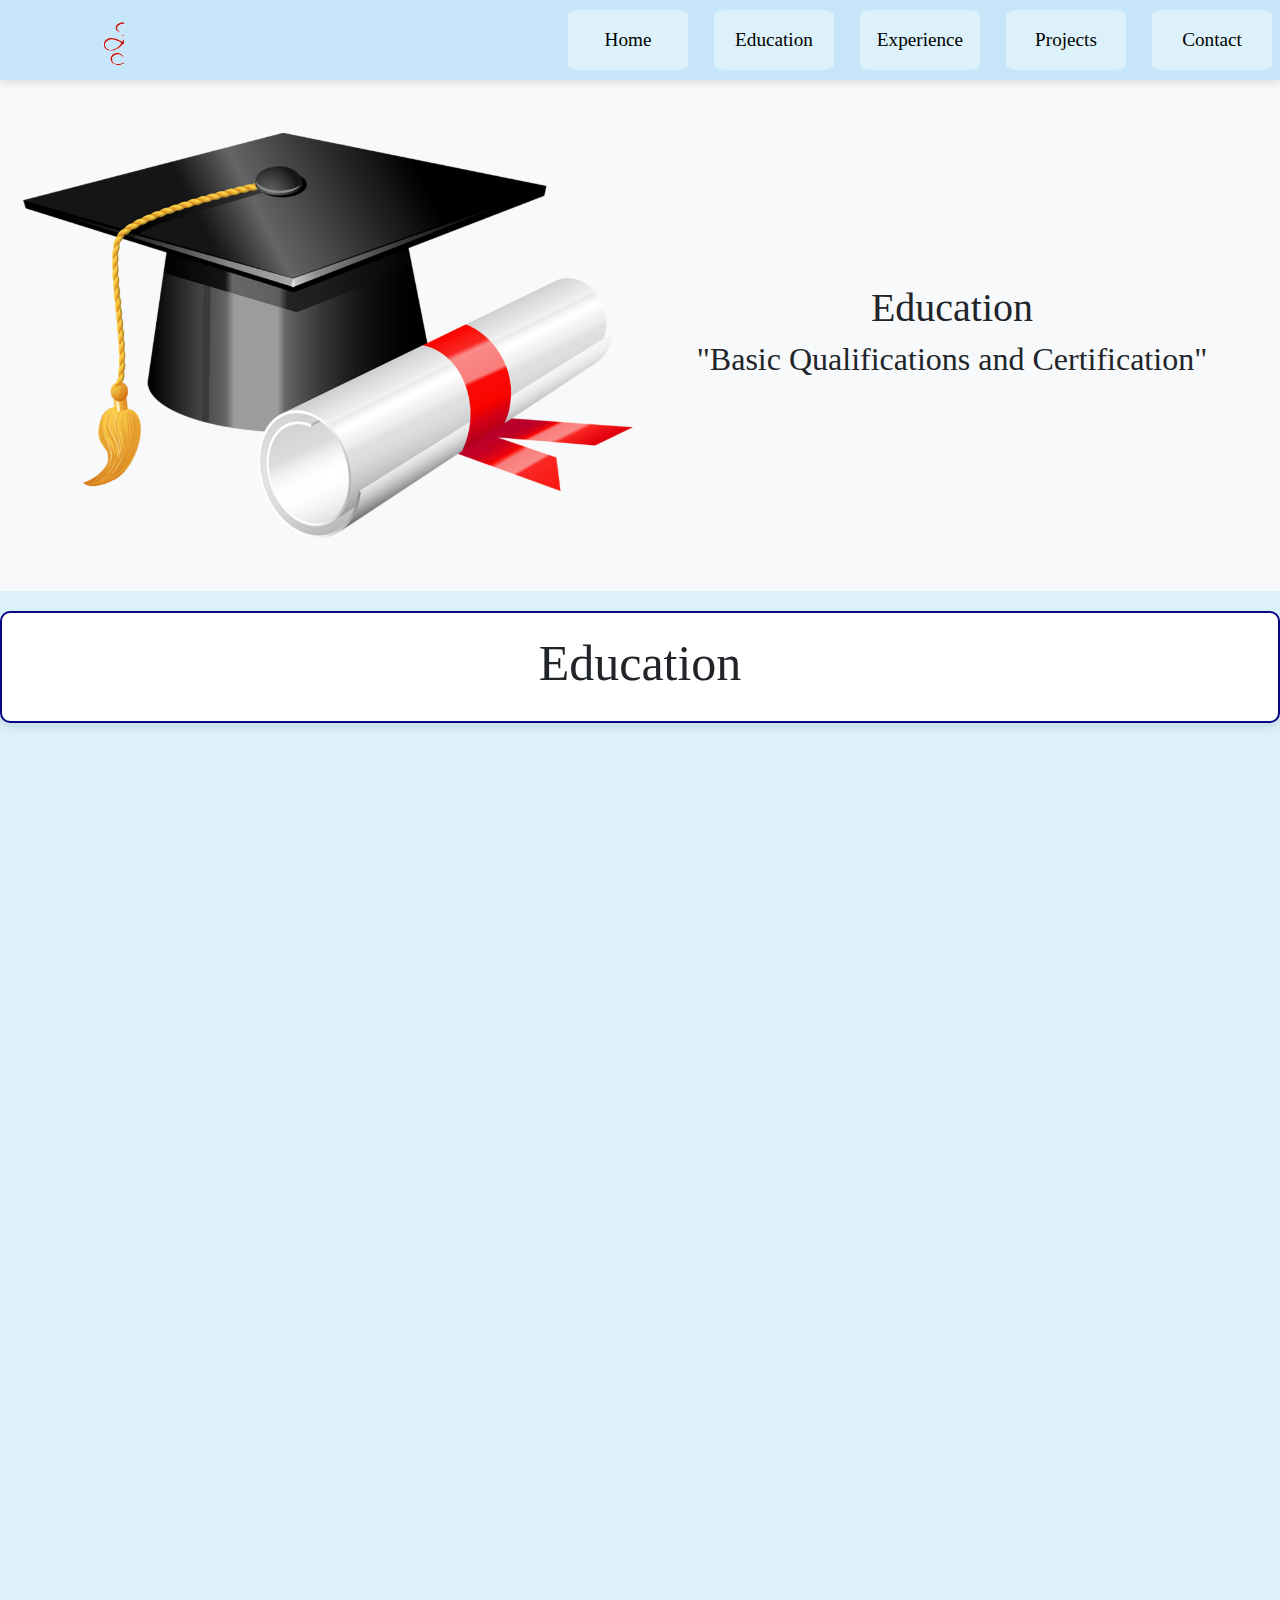
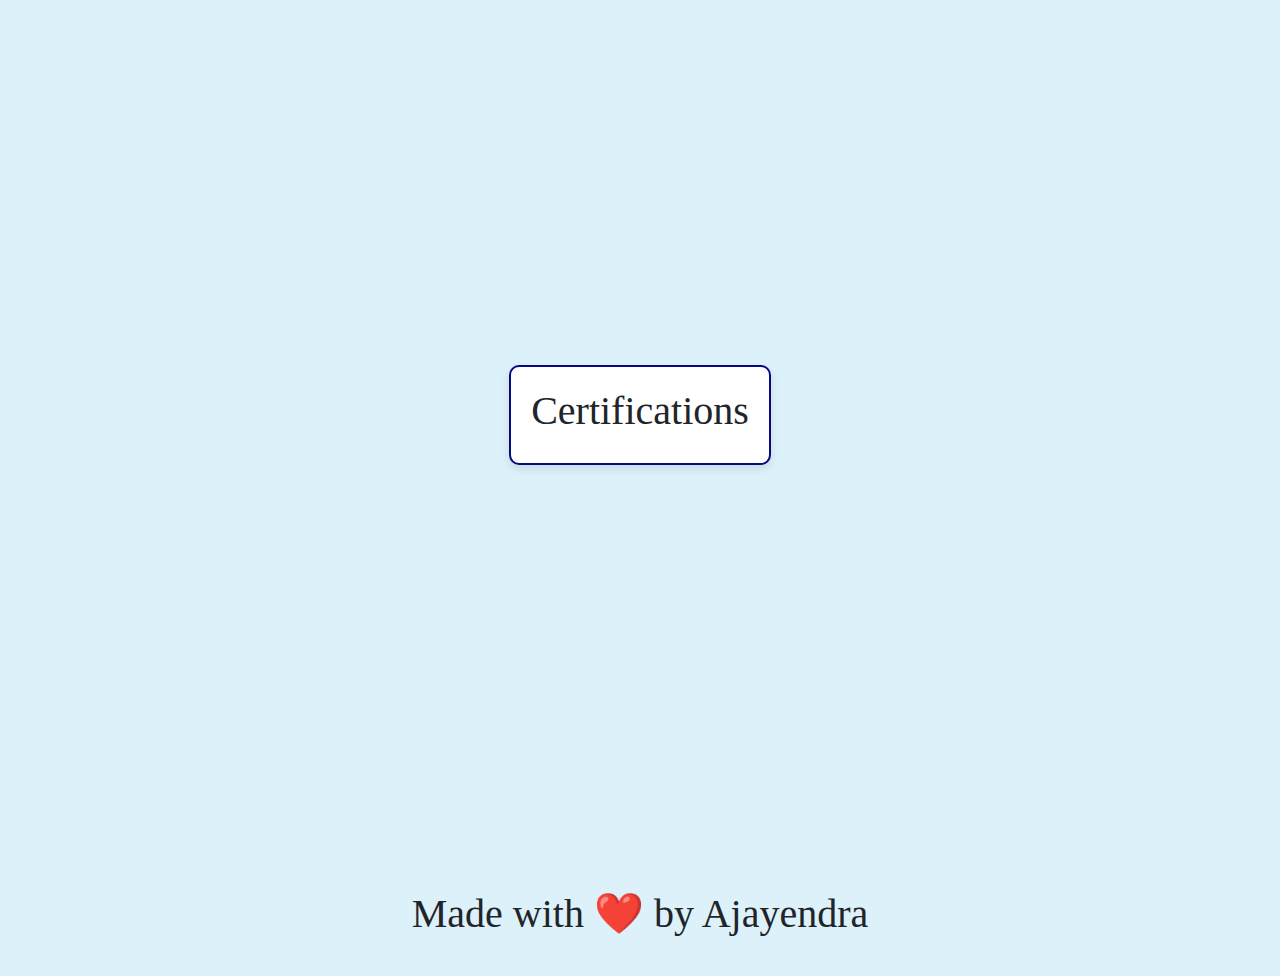
==== Education/index.html @ 83daf7b2 "Update index.html" ====
<!DOCTYPE html>
<html lang="en">
<head>
    <meta charset="UTF-8">
    <meta name="viewport" content="width=device-width, initial-scale=1.0">
    <title>Ajayendra</title>
    <link rel="stylesheet" href="style.css">
    <link href="https://fonts.googleapis.com/css2?family=Dancing+Script:wght@400;700&display=swap" rel="stylesheet">
    <link href="https://cdn.jsdelivr.net/npm/bootstrap@5.3.0/dist/css/bootstrap.min.css" rel="stylesheet">
</head>
<body>
    <nav class="navbar navbar-expand-lg">
        <a class="navbar-brand" href="https://ajayendra2705.github.io/PortFolio-Website/HomePage/">
            <img src="coollogo_com-175853174.gif" id="name_logo" alt="Logo">
        </a>

        <button class="navbar-toggler" type="button" data-bs-toggle="collapse" data-bs-target="#navbarContent" aria-controls="navbarContent" aria-expanded="false" aria-label="Toggle navigation">
            <span class="navbar-toggler-icon">
                
            </span>
        </button>

        <div class="collapse navbar-collapse" id="navbarContent">
            <div class="navbar-nav ms-auto" id="navItems">
                <a class="nav-item nav-link" href="https://ajayendra2705.github.io/PortFolio-Website/HomePage/">
                    <div class="extra_box">Home</div>
                </a>
                <a class="nav-item nav-link" href="https://ajayendra2705.github.io/PortFolio-Website/Education/">
                    <div class="extra_box">Education</div>
                </a>
                <a class="nav-item nav-link" href="https://ajayendra2705.github.io/PortFolio-Website/Experience/">
                    <div class="extra_box">Experience</div>
                </a>
                <a class="nav-item nav-link" href="https://ajayendra2705.github.io/PortFolio-Website/Projects/">
                    <div class="extra_box">Projects</div>
                </a>
                <a class="nav-item nav-link" href="https://ajayendra2705.github.io/PortFolio-Website/Contact/">
                    <div class="extra_box">Contact</div>
                </a>
            </div>
        </div>
    </nav>

    <div class="image d-flex flex-column flex-md-row justify-content-between align-items-center py-5 bg-light">
        <div class="left_side animate__animated animate__slideInLeft">
            <img src="Graduation_Cap.png" id="grad_image" class="img-fluid" alt="Graduation Cap">
        </div>
        <div class="right_side text-center animate__animated animate__slideInRight mt-4 mt-md-0">
            <h1 id="ajayendra_name_education">Education</h1>
            <h2 id="some_text_education">"Basic Qualifications and Certification"</h2>
        </div>
    </div>

    <div class="area_first">

    </div>

    <div class="degrees">
        <div class="centered-div">
            <h1 id="education_written">Education</h1>
        </div>
    </div>

    <div class="first_box" id="iit_edu">
        <div class="iitkgp fade-in">
            <div class="iitkgp_area">
                <div class="iit_image">
                    <img src="iit_logo.png" id="iit_image_image">
                </div>
                <div class="iit_written_part">
                    <p id="iit_written_written">Indian Institute of Technology Kharagpur<br>2023 - 2027</p>
                    <h1 id="btech">Bachelor of Technology</h1>
                    <div class="trial">
                        <p class="text_extra">"Hello! Currently, I am a second-year undergraduate student at the Indian Institute of Technology Kharagpur, West Bengal, pursuing a Bachelor of Technology Course. I am interested in Quant and Coding related fields."</p>
                    </div>
                </div>
            </div>
        </div>
    </div>

    <div class="area_between">

    </div>

    <div class="second_box" id="class_12">
        <div class="class_12 fade-in">
            <div class="class_12_area">
                <div class="class_12_image">
                    <img src="kv_logo.png" id="class12_image_image">
                </div>
                <div class="class_12_written_part">
                    <p id="class12_written_written">Class 12<br>2021 - 2023</p>
                    <h1 id="school">Higher Secondary Education</h1>
                    <div class="trial" id="trail_2">
                        <p class="text_extra">"I was a Class 12 student, focusing on Science and Mathematics in my studies. I was enthusiastic about exploring fields related to Data Science and Programming. I enjoyed leveraging my skills and knowledge in these areas as I prepared for higher studies."</p>
                    </div>
                </div>
            </div>
        </div>
    </div>

    <div class="area_between">

    </div>

    <div class="third_box" id="class_10">
        <div class="class_10 fade-in">
            <div class="class_10_area">
                <div class="class_10_image">
                    <img src="kv_logo.png" id="class10_image_image">
                </div>
                <div class="class_10_written_part">
                    <p id="class10_written_written">Class 10<br>2019 - 2021</p>
                    <h1 id="school">Secondary Education</h1>
                    <div class="trial" id="trail_3">
                        <p class="text_extra">"I completed my Class 10 studies with a focus on Science and Mathematics. During this period, I developed a keen interest in programming and data analysis, which guided my academic and career choices."</p>
                    </div>
                </div>
            </div>
        </div>
    </div>
    
    <div class="area_between">

    </div>
    
    <div class="center">
        <div class="centered-div">
            <h1>Certifications</h1>
        </div>
    </div>

    <div class="area_first">

    </div>

    <div class="certi_boxes">
        <div class="box1">
            <div class="upperbox1">
                <img src="fec.jpeg" id="fec" alt="FEC">
                <div class="overlay" onclick="openImage('certificate.png')">Certificate</div>
            </div>
            <div class="lowerbox1">
                <h1 id="fec_text">PortFolio Optimization</h1>
                <h1 id="next_text">using Python</h1>
                <h1 id="text_final">-Finance and Economics Club</h1>
            </div>
        </div>
        <div class="box2">
            <div class="upperbox2">
                <img src="ppgs_logo.jpeg" id="ppgs" alt="PPGS">
                <div class="overlay" onclick="openImage('ppgs_certificate.png')">Certificate</div>
            </div>
            <div class="lowerbox2">
                <h1 id="ppgs_text">Case Study</h1>
                <h1 id="ppgs_next_text"></h1>
                <h1 id="text_final_ppgs">-Public Policy and Governance Society</h1>
            </div>
        </div>
        <div class="box3">
            <div class="upperbox">
                <div class="upperbox2">
                <img src="ppgs_logo.jpeg" id="ppgs" alt="PPGS">
                <div class="overlay" onclick="openImage('ppgs_certificate.png')">Certificate</div>
            </div>
            <div class="lowerbox">
                <h1 id="ppgs_text">Case Study</h1>
                <h1 id="ppgs_next_text"></h1>
                <h1 id="text_final_ppgs">-Public Policy and Governance Society</h1>
            </div>
        </div>
    </div>

    <footer>
        <h1>Made with ❤️ by Ajayendra</h1>
    </footer>

    <script src="https://cdn.jsdelivr.net/npm/bootstrap@5.3.0/dist/js/bootstrap.bundle.min.js"></script>
    <script src="script.js"></script>
</body>
</html>
---- Education/style.css ----
/* Basic reset */
* {
    font-family: 'Parisienne', cursive;
    box-sizing: border-box;
    margin: 0;
    padding: 0;

}

.navbar {
    height: 80px; /* Adjusted height */
    display: flex;
    align-items: center;
    background-color: rgb(220, 241, 250);
    padding: 0 20px;
    box-shadow: 0 4px 8px rgba(0, 0, 0, 0.1);
    transition: background-color 0.3s ease;
    z-index: 1000; /* Ensure navbar is on top */
}

.navbar:hover {
    background-color: rgb(200, 230, 250);
}

.navbar-brand img {
    height: 60px;
    margin-right: 20px;
    margin-left: 100px; /* Add a default left margin */
    transition: transform 0.3s ease, margin-left 0.3s ease; /* Add transition for margin-left */
}

@media (max-width: 1200px) {
    .navbar-brand img {
        margin-left: 15px; /* Adjust left margin for smaller screens */
    }
}

@media (max-width: 992px) {
    .navbar-brand img {
        margin-left: 10px; /* Adjust left margin for even smaller screens */
    }
}

@media (max-width: 768px) {
    .navbar-brand img {
        margin-left: 5px; /* Adjust left margin for smallest screens */
    }
}


.navbar-brand img:hover {
    transform: scale(1.1);
}

.navbar-toggler {
    border: none;
    outline: none;
}

.navbar-toggler-icon {
    background-image: url('data:image/svg+xml;charset=utf8,%3Csvg xmlns="http://www.w3.org/2000/svg" width="30" height="30" viewBox="0 0 30 30"%3E%3Cpath stroke="currentColor" stroke-width="2" d="M5 7h20M5 15h20M5 23h20" /%3E%3C/svg%3E');
}

/* Style for the collapsible navbar menu */
.navbar-collapse {
    display: flex;
    justify-content: flex-end; /* Align items to the right */
}

/* Ensure that the menu items are hidden by default */
.navbar-nav {
    display: flex;
    flex-direction: row;
    gap: 10px; /* Space between items */
}

.navbar-nav .nav-item {
    margin: 0;
}

.navbar-nav .nav-link {
    display: block;
    text-decoration: none;
}

.extra_box {
    height: 60px;
    width: 120px; /* Adjusted width */
    border-radius: 10%; /* Rounded corners on the left */
    background-color: rgb(220, 241, 250);
    display: flex;
    justify-content: center;
    align-items: center;
    transition: background-color 0.3s ease, transform 0.3s ease;
    font-size: 1.2rem;
    color: black; /* Ensure text color is visible */
    z-index: 1001; /* Ensure extra_box is on top */
}

.extra_box:hover {
    border: 2px solid black;
    background-color: aqua;
    opacity: 100%;
    border-radius: 10%;
    transform: scale(1.05);
}

@keyframes fadeIn {
    from {
        opacity: 0;
    }
    to {
        opacity: 1;
    }
}

@keyframes slideIn {
    from {
        opacity: 0;
        transform: translateX(-100%);
    }
    to {
        opacity: 1;
        transform: translateX(0);
    }
}
/* Responsive adjustments */
@media (max-width: 1200px) {
    .extra_box {
        font-size: 1.1rem;
    }
}

@media (max-width: 992px) {
    .extra_box {
        font-size: 1rem;
    }
}

@media (max-width: 768px) {
    .extra_box {
        font-size: 0.9rem;
    }
}

footer {
    background-color: rgb(220, 241, 250);
    padding: 10px;
    text-align: center;
    font-size: 0.9rem;
}

/* Container styling */
.image {
    display: flex;
    flex-direction: column;
    justify-content: center;
    align-items: center;
    padding: 2rem; /* Adjust padding as needed */
    width: 100%; /* Ensure the container spans the full width */
}

/* Image container styling */
.left_side {
    flex: 0 0 60%; /* Set image container to 60% width by default */
    max-width: 60%; /* Ensure it does not exceed 60% */
    position: relative; /* For animation positioning */
    animation: slideInLeft 1s ease-out forwards; /* Slide-in animation */

}

/* Image styling */
#grad_image {
    width: 100%; /* Make the image fill its container */
    height: auto; /* Maintain aspect ratio */
    max-width: 100%; /* Ensure image does not exceed container size */

}

/* Text section styling */
.right_side {
    flex: 0 0 40%; /* Text container takes up remaining space */
    max-width: 40%; /* Ensure it does not exceed 40% */
    text-align: center; /* Center align text */
    animation: slideInRight 1s ease-out forwards; /* Slide-in animation */

}

/* On larger screens, adjust layout */
@media (min-width: 1200px) {
    .image {
        flex-direction: row; /* Stack items horizontally on screens larger than 1200px */
        padding: 1rem; /* Reduce padding on larger screens */
        
    }

    .left_side {
        flex: 1 0 auto; /* Allow image container to grow/shrink as needed */
        max-width: 50%; /* Reduce image container width to 50% on larger screens */
        margin-bottom: 0; /* Remove space between image and text */
    }

    .right_side {
        flex: 1 0 auto; /* Allow text container to grow/shrink as needed */
        max-width: 50%; /* Reduce text container width to 50% on larger screens */
        margin-top: 0; /* Reset margin-top */
    }
}

/* Additional styling for smaller screens */
@media (max-width: 767px) {
    .left_side, .right_side {
        flex: 1 0 100%; /* On very small screens, take up full width */
        max-width: 100%; /* Ensure full width */
    }

    .right_side {
        margin-top: 1rem; /* Add some space above the text */
    }
}

/* Slide-in animations */
@keyframes slideInLeft {
    0% {
        transform: translateX(-100%);
        opacity: 0;
    }
    100% {
        transform: translateX(0);
        opacity: 1;
    }
}

@keyframes slideInRight {
    0% {
        transform: translateX(100%);
        opacity: 0;
    }
    100% {
        transform: translateX(0);
        opacity: 1;
    }
}

.degrees {
    height: 140px;
    background-color: rgb(220, 241, 250);
    font-size: 50px;
    text-align: center;
}

#education_written {
    font-size: 50px;
}

.iitkgp {
    background-color: rgb(220, 241, 250);
    width: 100%;
    display: flex;
    justify-content: center;
    align-items: center;
    flex-wrap: wrap; /* Ensure items wrap on smaller screens */
}

.iitkgp_area {
    width: 100%; /* Use full width to make it responsive */
    max-width: 1100px;
    border-radius: 30px;
    border: 2px solid black;
    display: flex;
    flex-direction: row; /* Default layout */
    padding: 5px;
    box-sizing: border-box;
    align-items: center; /* Center items vertically */
    justify-content: center; /* Center items horizontally */
}

#iit_image_image {
    opacity: 1;
    height: 200px;
    margin: 20px;
    flex: 0 1 auto; /* Ensure image scales properly */
    max-width: 200px; /* Ensure it doesn't get too wide */
}

.iit_written_part {
    opacity: 1;
    height: auto;
    background-color: rgb(13, 197, 244);
    border-radius: 30px;
    flex: 1 1 auto; /* Ensure text box scales properly */
    padding: 20px;
    box-sizing: border-box;
    max-width: calc(100% - 240px); /* Adjust based on image size */
    overflow: hidden; /* Prevent overflow */
}

#iit_written_written {
    font-size: 25px;
    font-family: 'Parisienne', cursive;
    margin: 0;
    overflow-wrap: break-word; /* Handle long words */
}

#btech {
    font-size: 25px;
    margin: 0;
}

.iit_whateducation {
    margin: 30px 0;
    height: auto;
    width: 100%;
    max-width: 851px;
    background-color: green;
    border-radius: 30px;
    overflow: hidden;
    padding: 20px;
    box-sizing: border-box;
}

.trial {
    margin-top: 23px;
    height: auto;
    width: 100%;
    max-width: 811px;
    background-color: rgb(140, 210, 240);
    opacity: 1;
    border-radius: 30px;
    padding: 20px;
    font-size: 20px;
    box-sizing: border-box;
    overflow: hidden;
}

.text_extra {
    font-size: 25px;
}

#iit_image_image.animate {
    opacity: 1;
    animation: slideInFromLeft 1s forwards;
}

.iit_written_part.animate {
    opacity: 1;
    animation: slideInFromRight 1s forwards;
}

/* Media Queries for Responsiveness */

@media (max-width: 1200px) {
    .degrees {
        font-size: 40px;
    }

    #education_written {
        font-size: 40px;
    }

    .iitkgp_area {
        flex-direction: column; /* Stack items vertically on smaller screens */
        align-items: center; /* Center items horizontally */
    }

    .iit_written_part {
        width: 100%;
        max-width: 100%; /* Ensure it stays within the parent box */
        margin-top: 20px; /* Add margin to separate from the image */
    }

    #iit_image_image {
        height: 150px;
        max-width: 150px; /* Adjust for smaller screens */
    }

    #iit_written_written, #btech {
        font-size: 20px;
    }

    .trial {
        font-size: 18px;
    }
}

@media (max-width: 992px) {
    .degrees {
        font-size: 35px;
    }

    #education_written {
        font-size: 35px;
    }

    .iitkgp_area {
        flex-direction: column;
        align-items: center;
    }

    .iit_written_part {
        width: 100%;
        max-width: 100%;
        margin-top: 20px;
    }

    #iit_image_image {
        height: 150px;
        max-width: 150px;
    }

    #iit_written_written, #btech {
        font-size: 18px;
    }

    .trial {
        font-size: 16px;
    }
}

@media (max-width: 768px) {
    .degrees {
        font-size: 30px;
    }

    #education_written {
        font-size: 30px;
    }

    .iitkgp_area {
        flex-direction: column;
        align-items: center;
    }

    .iit_written_part {
        width: 100%;
        max-width: 100%;
        margin-top: 20px;
    }

    #iit_image_image {
        height: 120px;
        max-width: 120px;
    }

    #iit_written_written, #btech {
        font-size: 16px;
    }

    .trial {
        font-size: 14px;
    }
}

@media (max-width: 576px) {
    .degrees {
        font-size: 25px;
    }

    #education_written {
        font-size: 25px;
    }

    .iitkgp_area {
        flex-direction: column;
        align-items: center;
    }

    .iit_written_part {
        width: 100%;
        max-width: 100%;
        margin-top: 20px;
    }

    #iit_image_image {
        height: 100px;
        max-width: 100px;
    }

    #iit_written_written, #btech {
        font-size: 14px;
    }

    .trial {
        font-size: 12px;
    }
}

.class_12 {
    background-color: rgb(220, 241, 250);
    width: 100%;
    display: flex;
    justify-content: center;
    align-items: center;
    flex-wrap: wrap; /* Ensure items wrap on smaller screens */
}

.class_12_area {
    width: 100%; /* Use full width to make it responsive */
    max-width: 1100px;
    border-radius: 30px;
    border: 2px solid black;
    display: flex;
    flex-direction: row; /* Default layout */
    padding: 5px;
    box-sizing: border-box;
    align-items: center; /* Center items vertically */
    justify-content: center; /* Center items horizontally */
}

#class12_image_image {
    opacity: 1;
    height: 200px;
    margin: 20px;
    flex: 0 1 auto; /* Ensure image scales properly */
    max-width: 200px; /* Ensure it doesn't get too wide */
}

.class_12_written_part {
    opacity: 1;
    height: auto;
    background-color: rgb(13, 197, 244);
    border-radius: 30px;
    flex: 1 1 auto; /* Ensure text box scales properly */
    padding: 20px;
    box-sizing: border-box;
    max-width: calc(100% - 240px); /* Adjust based on image size */
    overflow: hidden; /* Prevent overflow */
}

#class12_written_written {
    font-size: 25px;
    font-family: 'Parisienne', cursive;
    margin: 0;
    overflow-wrap: break-word; /* Handle long words */
}

#school {
    font-size: 25px;
    margin: 0;
}

.class_12_whateducation {
    margin: 30px 0;
    height: auto;
    width: 100%;
    max-width: 851px;
    background-color: green;
    border-radius: 30px;
    overflow: hidden;
    padding: 20px;
    box-sizing: border-box;
}

.trial {
    margin-top: 23px;
    height: auto;
    width: 100%;
    max-width: 811px;
    background-color: rgb(140, 210, 240);
    opacity: 1;
    border-radius: 30px;
    padding: 20px;
    font-size: 20px;
    box-sizing: border-box;
    overflow: hidden;
}

.text_extra {
    font-size: 25px;
}

#class12_image_image.animate {
    opacity: 1;
    animation: slideInFromLeft 1s forwards;
}

.class_12_written_part.animate {
    opacity: 1;
    animation: slideInFromRight 1s forwards;
}

/* Media Queries for Responsiveness */

@media (max-width: 1200px) {
    .degrees {
        font-size: 40px;
    }

    #education_written {
        font-size: 40px;
    }

    .class_12_area {
        flex-direction: column; /* Stack items vertically on smaller screens */
        align-items: center; /* Center items horizontally */
    }

    .class_12_written_part {
        width: 100%;
        max-width: 100%; /* Ensure it stays within the parent box */
        margin-top: 20px; /* Add margin to separate from the image */
    }

    #class12_image_image {
        height: 150px;
        max-width: 150px; /* Adjust for smaller screens */
    }

    #class12_written_written, #school {
        font-size: 20px;
    }

    .trial {
        font-size: 18px;
    }
}

@media (max-width: 992px) {
    .degrees {
        font-size: 35px;
    }

    #education_written {
        font-size: 35px;
    }

    .class_12_area {
        flex-direction: column;
        align-items: center;
    }

    .class_12_written_part {
        width: 100%;
        max-width: 100%;
        margin-top: 20px;
    }

    #class12_image_image {
        height: 150px;
        max-width: 150px;
    }

    #class12_written_written, #school {
        font-size: 18px;
    }

    .trial {
        font-size: 16px;
    }
}

@media (max-width: 768px) {
    .degrees {
        font-size: 30px;
    }

    #education_written {
        font-size: 30px;
    }

    .class_12_area {
        flex-direction: column;
        align-items: center;
    }

    .class_12_written_part {
        width: 100%;
        max-width: 100%;
        margin-top: 20px;
    }

    #class12_image_image {
        height: 120px;
        max-width: 120px;
    }

    #class12_written_written, #school {
        font-size: 16px;
    }

    .trial {
        font-size: 14px;
    }
}

@media (max-width: 576px) {
    .degrees {
        font-size: 25px;
    }

    #education_written {
        font-size: 25px;
    }

    .class_12_area {
        flex-direction: column;
        align-items: center;
    }

    .class_12_written_part {
        width: 100%;
        max-width: 100%;
        margin-top: 20px;
    }

    #class12_image_image {
        height: 100px;
        max-width: 100px;
    }

    #class12_written_written, #school {
        font-size: 14px;
    }

    .trial {
        font-size: 12px;
    }
}

.area_between {
    height: 50px;
    width: 100%;
    background-color: rgb(220, 241, 250);
}

.class_10 {
    background-color: rgb(220, 241, 250);
    width: 100%;
    display: flex;
    justify-content: center;
    align-items: center;
    flex-wrap: wrap; /* Ensure items wrap on smaller screens */
}

.class_10_area {
    width: 100%; /* Use full width to make it responsive */
    max-width: 1100px;
    border-radius: 30px;
    border: 2px solid black;
    display: flex;
    flex-direction: row; /* Default layout */
    padding: 5px;
    box-sizing: border-box;
    align-items: center; /* Center items vertically */
    justify-content: center; /* Center items horizontally */
}

#class10_image_image {
    opacity: 1;
    height: 200px;
    margin: 20px;
    flex: 0 1 auto; /* Ensure image scales properly */
    max-width: 200px; /* Ensure it doesn't get too wide */
}

.class_10_written_part {
    opacity: 1;
    height: auto;
    background-color: rgb(13, 197, 244);
    border-radius: 30px;
    flex: 1 1 auto; /* Ensure text box scales properly */
    padding: 20px;
    box-sizing: border-box;
    max-width: calc(100% - 240px); /* Adjust based on image size */
    overflow: hidden; /* Prevent overflow */
}

#class10_written_written {
    font-size: 25px;
    font-family: 'Parisienne', cursive;
    margin: 0;
    overflow-wrap: break-word; /* Handle long words */
}

#school {
    font-size: 25px;
    margin: 0;
}

.class_10_whateducation {
    margin: 30px 0;
    height: auto;
    width: 100%;
    max-width: 851px;
    background-color: green;
    border-radius: 30px;
    overflow: hidden;
    padding: 20px;
    box-sizing: border-box;
}

.trial {
    margin-top: 23px;
    height: auto;
    width: 100%;
    max-width: 811px;
    background-color: rgb(140, 210, 240);
    opacity: 1;
    border-radius: 30px;
    padding: 20px;
    font-size: 20px;
    box-sizing: border-box;
    overflow: hidden;
}

.text_extra {
    font-size: 25px;
}

#class10_image_image.animate {
    opacity: 1;
    animation: slideInFromLeft 1s forwards;
}

.class_10_written_part.animate {
    opacity: 1;
    animation: slideInFromRight 1s forwards;
}

/* Media Queries for Responsiveness */

@media (max-width: 1200px) {
    .degrees {
        font-size: 40px;
    }

    #education_written {
        font-size: 40px;
    }

    .class_10_area {
        flex-direction: column; /* Stack items vertically on smaller screens */
        align-items: center; /* Center items horizontally */
    }

    .class_10_written_part {
        width: 100%;
        max-width: 100%; /* Ensure it stays within the parent box */
        margin-top: 20px; /* Add margin to separate from the image */
    }

    #class10_image_image {
        height: 150px;
        max-width: 150px; /* Adjust for smaller screens */
    }

    #class10_written_written, #school {
        font-size: 20px;
    }

    .trial {
        font-size: 18px;
    }
}

@media (max-width: 992px) {
    .degrees {
        font-size: 35px;
    }

    #education_written {
        font-size: 35px;
    }

    .class_10_area {
        flex-direction: column;
        align-items: center;
    }

    .class_10_written_part {
        width: 100%;
        max-width: 100%;
        margin-top: 20px;
    }

    #class10_image_image {
        height: 150px;
        max-width: 150px;
    }

    #class10_written_written, #school {
        font-size: 18px;
    }

    .trial {
        font-size: 16px;
    }
}

@media (max-width: 768px) {
    .degrees {
        font-size: 30px;
    }

    #education_written {
        font-size: 30px;
    }

    .class_10_area {
        flex-direction: column;
        align-items: center;
    }

    .class_10_written_part {
        width: 100%;
        max-width: 100%;
        margin-top: 20px;
    }

    #class10_image_image {
        height: 120px;
        max-width: 120px;
    }

    #class10_written_written, #school {
        font-size: 16px;
    }

    .trial {
        font-size: 14px;
    }
}

@media (max-width: 576px) {
    .degrees {
        font-size: 25px;
    }

    #education_written {
        font-size: 25px;
    }

    .class_10_area {
        flex-direction: column;
        align-items: center;
    }

    .class_10_written_part {
        width: 100%;
        max-width: 100%;
        margin-top: 20px;
    }

    #class10_image_image {
        height: 100px;
        max-width: 100px;
    }

    #class10_written_written, #school {
        font-size: 14px;
    }

    .trial {
        font-size: 12px;
    }
}

.area_first {
    height: 20px;
    width: 100%;
    background-color: rgb(220, 241, 250);
}

/* Keyframes for slide-in animations */
@keyframes slideInFromLeft {
    from {
        transform: translateX(-100%);
        opacity: 0;
    }
    to {
        transform: translateX(0);
        opacity: 1;
    }
}

@keyframes slideInFromRight {
    from {
        transform: translateX(100%);
        opacity: 0;
    }
    to {
        transform: translateX(0);
        opacity: 1;
    }
}

/* Initial state for animations */
.iitkgp_area,
.class_12_area,
.class_10_area {
    opacity: 0; /* Initially invisible */
    transform: translateX(0); /* Ensure elements are in their original position */
}

/* Animation classes with delay */
.iitkgp_area.animate {
    animation: slideInFromLeft 1s 0.5s forwards; /* 0.5s delay */
}

.class_12_area.animate {
    animation: slideInFromRight 1s 0.5s forwards; /* 0.5s delay */
}

.class_10_area.animate {
    animation: slideInFromLeft 1s 0.5s forwards; /* 0.5s delay */
}

/* Optional: Add a fade-in effect */
.fade-in {
    opacity: 1;
    transition: opacity 1s ease-in-out;
}

.fade-in.show {
    opacity: 1;
}

.certificate {
    height: 80px;
    background-color: rgb(220, 241, 250);
    text-align: center;
}

#Certificate_written {
    font-size: 50px;
}

.certi_boxes {
    background-color: rgb(220, 241, 250);
    padding: 20px; /* Add padding to avoid content touching edges */
    display: flex;
    flex-wrap: wrap;
    justify-content: center; /* Center the boxes horizontally */
    gap: 30px; /* Increase the gap between boxes */
    
}

.box1, .box2, .box3 {
    width: 350px; /* Set a specific width for each box */
    height: 350px; /* Set height equal to width to keep it square */
    border-radius: 15px; /* Slightly smaller border radius */
    display: flex;
    flex-direction: column;
    justify-content: center;
    align-items: center;
    overflow: hidden; /* Prevents content from overflowing */
    text-align: center;
    padding: 10px; /* Added padding for better content spacing */
    box-sizing: border-box; /* Include padding and border in the element's total width and height */
    margin: 10px; /* Margin around each box for spacing */
    opacity: 0; /* Start with opacity 0 */
    transform: translateY(20px); /* Start with a slight vertical translation */
    transition: opacity 1s ease, transform 1s ease;
}

.upperbox1, .upperbox2, .upperbox {
    width: 100%;
    height: 50%;
    background-color: white;
    border-top-left-radius: 15px; /* Matching border radius */
    border-top-right-radius: 15px; /* Matching border radius */
    display: flex;
    justify-content: center;
    align-items: center;
    text-align: center;
    position: relative; /* Ensure the overlay is positioned correctly */
}

.lowerbox1, .lowerbox2, .lowerbox {
    width: 100%;
    height: 50%;
    background-color: rgb(78, 219, 241);
    border-bottom-left-radius: 15px; /* Matching border radius */
    border-bottom-right-radius: 15px; /* Matching border radius */
    padding-top: 10px;
    display: flex;
    flex-direction: column;
    justify-content: center;
    align-items: center;
}

#fec, #ppgs {
    height: auto; /* Adjust to fit within the box */
    max-height: 50%; /* Ensure the image doesn't overflow */
}

#fec_text, #ppgs_text, #next_text, #ppgs_next_text, #text_final, #text_final_ppgs {
    font-size: 18px; /* Increase font size for better readability */
    margin: 0;
}

#text_final, #text_final_ppgs {
    font-size: 16px; /* Increase font size for better readability */
    margin-top: 8px;
    color: rgb(8, 8, 129);
}

.overlay {
    position: absolute;
    top: 0;
    left: 0;
    width: 100%;
    height: 100%;
    background-color: rgba(0, 0, 0, 0.5); /* Semi-transparent black */
    color: white;
    display: flex;
    justify-content: center;
    align-items: center;
    opacity: 0;
    transition: opacity 0.3s ease;
    border-top-left-radius: 15px; /* Matching border radius */
    border-top-right-radius: 15px; /* Matching border radius */
    font-size: 30px; /* Adjust font size of overlay text */
    cursor: pointer; /* Change cursor to pointer */
    border: 2px solid black;
}

.upperbox1:hover .overlay, .upperbox2:hover .overlay, .upperbox:hover .overlay {
    opacity: 1;
}

.box1.visible, .box2.visible, .box3.visible {
    opacity: 1; /* End with opacity 1 */
    transform: scale(1); /* End with normal scale */
}

@media (max-width: 1024px) {
    .container {
        gap: 20px; /* Adjust gap for smaller screens */
    }
}

@media (max-width: 768px) {
    .container {
        gap: 15px; /* Adjust gap for smaller screens */
    }
}

@media (max-width: 480px) {
    .container {
        gap: 10px; /* Adjust gap for smaller screens */
    }
}


.center {
    display: flex;
    justify-content: center;
    align-items: center;
    height: 50px; /* Full viewport height */
    background-color: rgb(220, 241, 250); /* Background color for visibility */
}

.centered-div {
    background-color: white;
    border: 2px solid rgb(8, 8, 129);
    border-radius: 10px;
    text-align: center;
    padding: 20px;
    box-shadow: 0 4px 8px rgba(0, 0, 0, 0.1); /* Optional: add a subtle shadow */
}
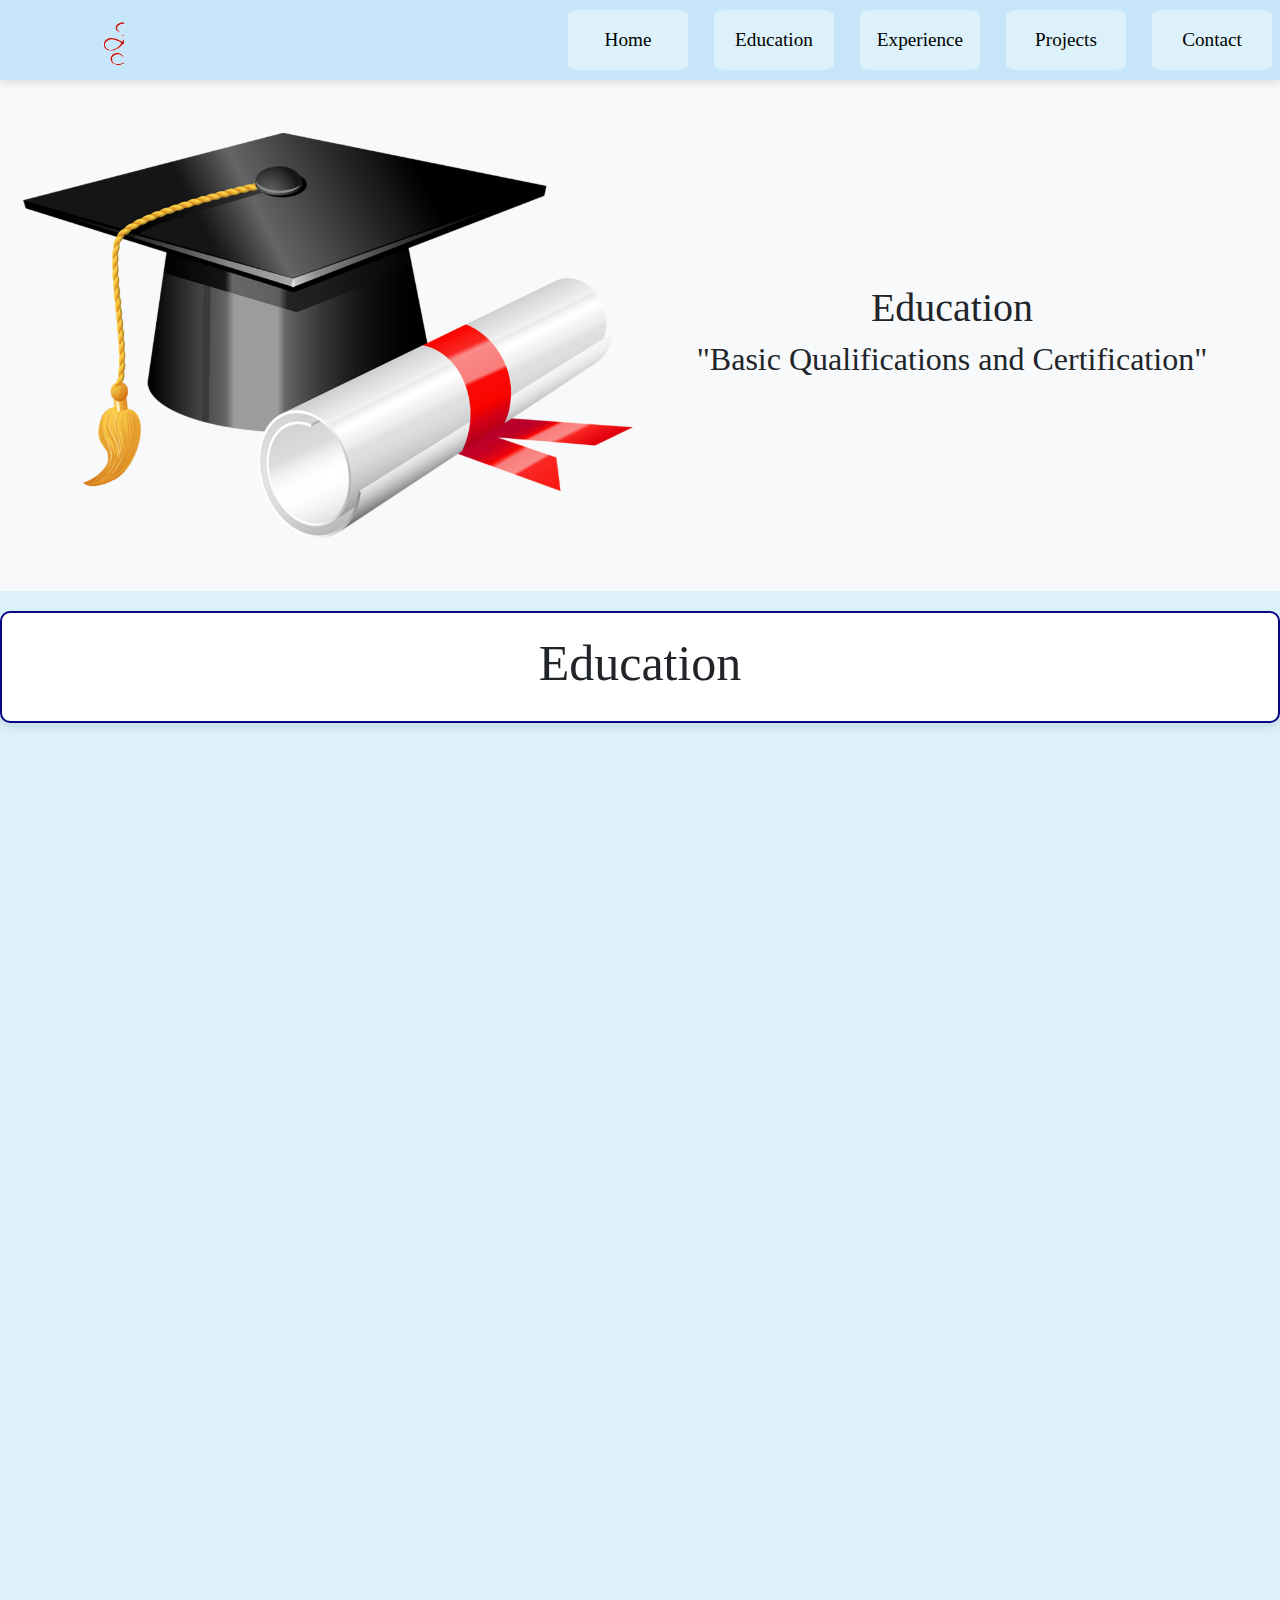
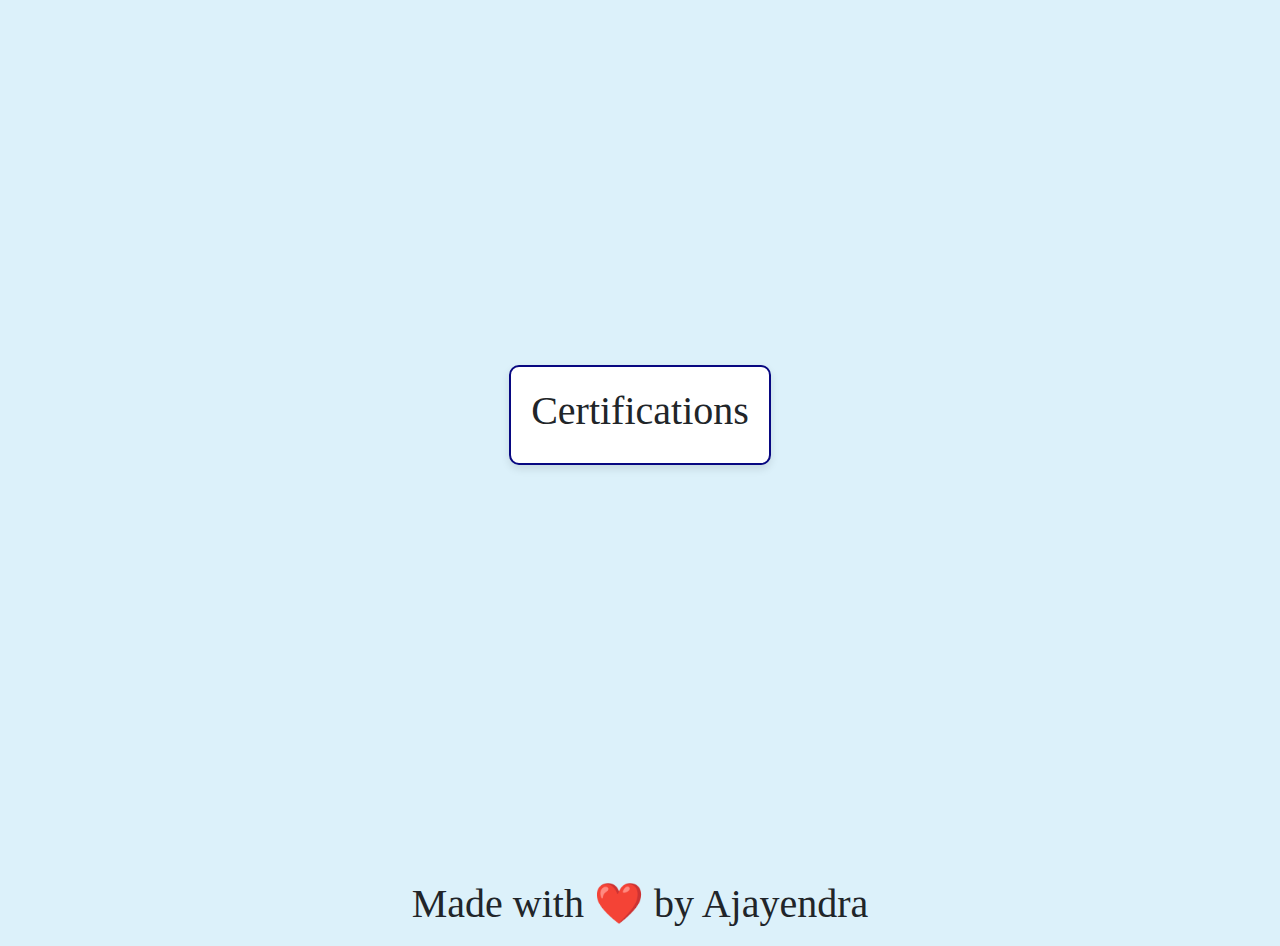
==== commit 07937ff1: "Update index.html" ====
--- a/Education/index.html
+++ b/Education/index.html
@@ -157,16 +157,16 @@
                 <h1 id="text_final_ppgs">-Public Policy and Governance Society</h1>
             </div>
         </div>
+
         <div class="box3">
             <div class="upperbox">
-                <div class="upperbox2">
                 <img src="ppgs_logo.jpeg" id="ppgs" alt="PPGS">
                 <div class="overlay" onclick="openImage('ppgs_certificate.png')">Certificate</div>
             </div>
             <div class="lowerbox">
-                <h1 id="ppgs_text">Case Study</h1>
+                <h1 id="ppgs_text">Summer Analytics</h1>
                 <h1 id="ppgs_next_text"></h1>
-                <h1 id="text_final_ppgs">-Public Policy and Governance Society</h1>
+                <h1 id="text_final_ppgs">-Consulting & Analytics Club</h1>
             </div>
         </div>
     </div>
